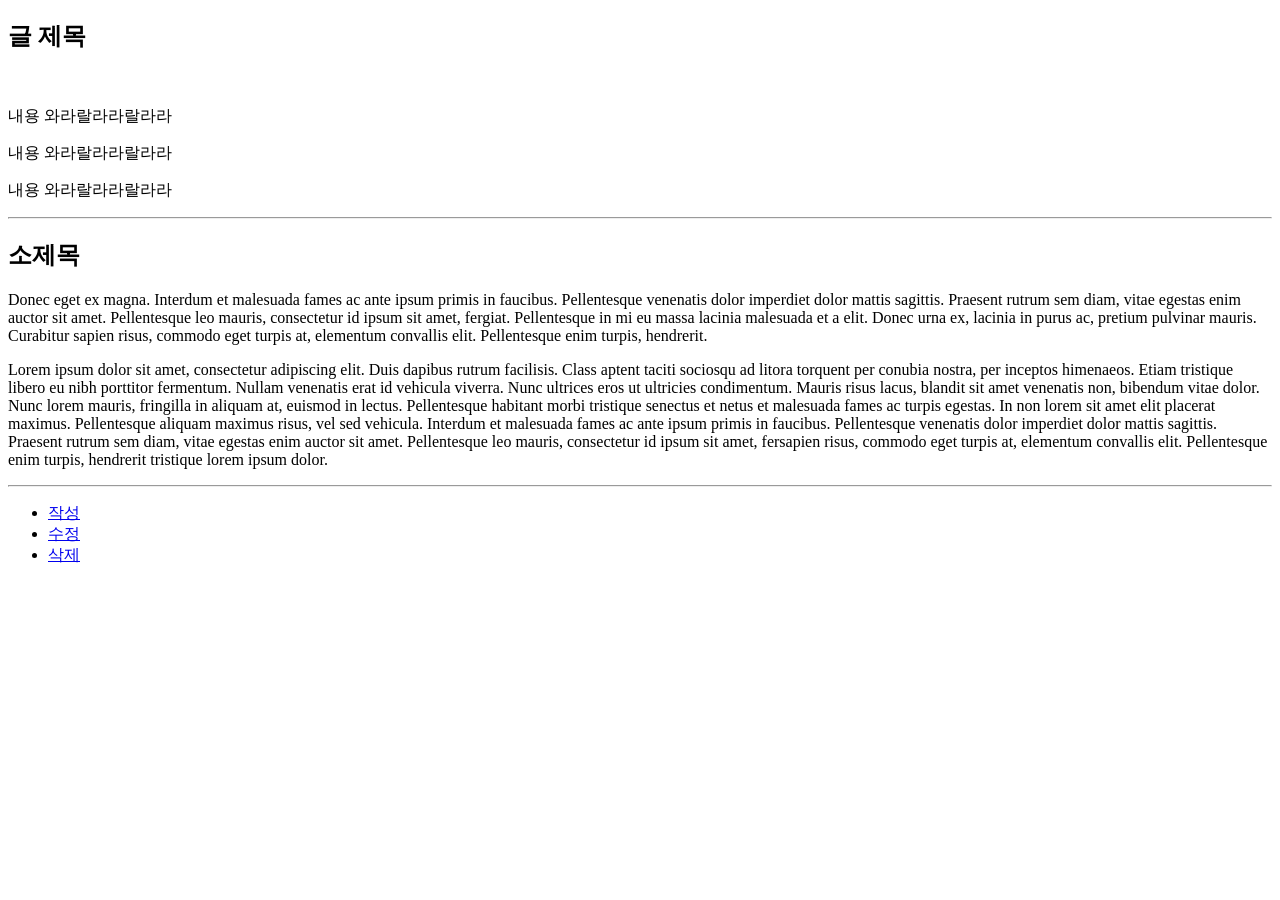
==== src/main/resources/templates/generic.html @ 2c69407a "add 화면 추가" ====
<!DOCTYPE HTML>
<!--
	Editorial by HTML5 UP
	html5up.net | @ajlkn
	Free for personal and commercial use under the CCA 3.0 license (html5up.net/license)
-->
<html xmlns:th="http://www.thymeleaf.org">
<head th:replace="fragments/header :: header">
</head>
	<body class="is-preload">

		<!-- Wrapper -->
			<div id="wrapper">

				<!-- Main -->
					<div id="main">
						<div class="inner">

							<!-- Header -->
							<div th:replace="fragments/bodyHeader :: bodyHeader"></div>

							<!-- Content -->
								<section>
									<header class="main">
										<h1>글 제목</h1>
									</header>

									<span class="image main"><img src="images/pic11.jpg" alt="" /></span>

									<p>내용 와라랄라라랄라라</p>
									<p>내용 와라랄라라랄라라</p>
									<p>내용 와라랄라라랄라라</p>

									<hr class="major" />

									<h2>소제목</h2>
									<p>Donec eget ex magna. Interdum et malesuada fames ac ante ipsum primis in faucibus. Pellentesque venenatis dolor imperdiet dolor mattis sagittis. Praesent rutrum sem diam, vitae egestas enim auctor sit amet. Pellentesque leo mauris, consectetur id ipsum sit amet, fergiat. Pellentesque in mi eu massa lacinia malesuada et a elit. Donec urna ex, lacinia in purus ac, pretium pulvinar mauris. Curabitur sapien risus, commodo eget turpis at, elementum convallis elit. Pellentesque enim turpis, hendrerit.</p>
									<p>Lorem ipsum dolor sit amet, consectetur adipiscing elit. Duis dapibus rutrum facilisis. Class aptent taciti sociosqu ad litora torquent per conubia nostra, per inceptos himenaeos. Etiam tristique libero eu nibh porttitor fermentum. Nullam venenatis erat id vehicula viverra. Nunc ultrices eros ut ultricies condimentum. Mauris risus lacus, blandit sit amet venenatis non, bibendum vitae dolor. Nunc lorem mauris, fringilla in aliquam at, euismod in lectus. Pellentesque habitant morbi tristique senectus et netus et malesuada fames ac turpis egestas. In non lorem sit amet elit placerat maximus. Pellentesque aliquam maximus risus, vel sed vehicula. Interdum et malesuada fames ac ante ipsum primis in faucibus. Pellentesque venenatis dolor imperdiet dolor mattis sagittis. Praesent rutrum sem diam, vitae egestas enim auctor sit amet. Pellentesque leo mauris, consectetur id ipsum sit amet, fersapien risus, commodo eget turpis at, elementum convallis elit. Pellentesque enim turpis, hendrerit tristique lorem ipsum dolor.</p>

									<hr class="major" />

									<div class="col-6 col-12-small">
										<ul class="actions">
											<li><a href="#" class="button primary">작성</a></li>
											<li><a href="#" class="button">수정</a></li>
											<li><a href="#" class="button">삭제</a></li>
										</ul>
									</div>

								</section>

						</div>
					</div>

				<!-- Sidebar -->
				<div th:replace="fragments/sidebar :: sidebar"></div>

			</div>

		<!-- Scripts -->
		<div th:replace="fragments/script :: script"></div>


	</body>
</html>
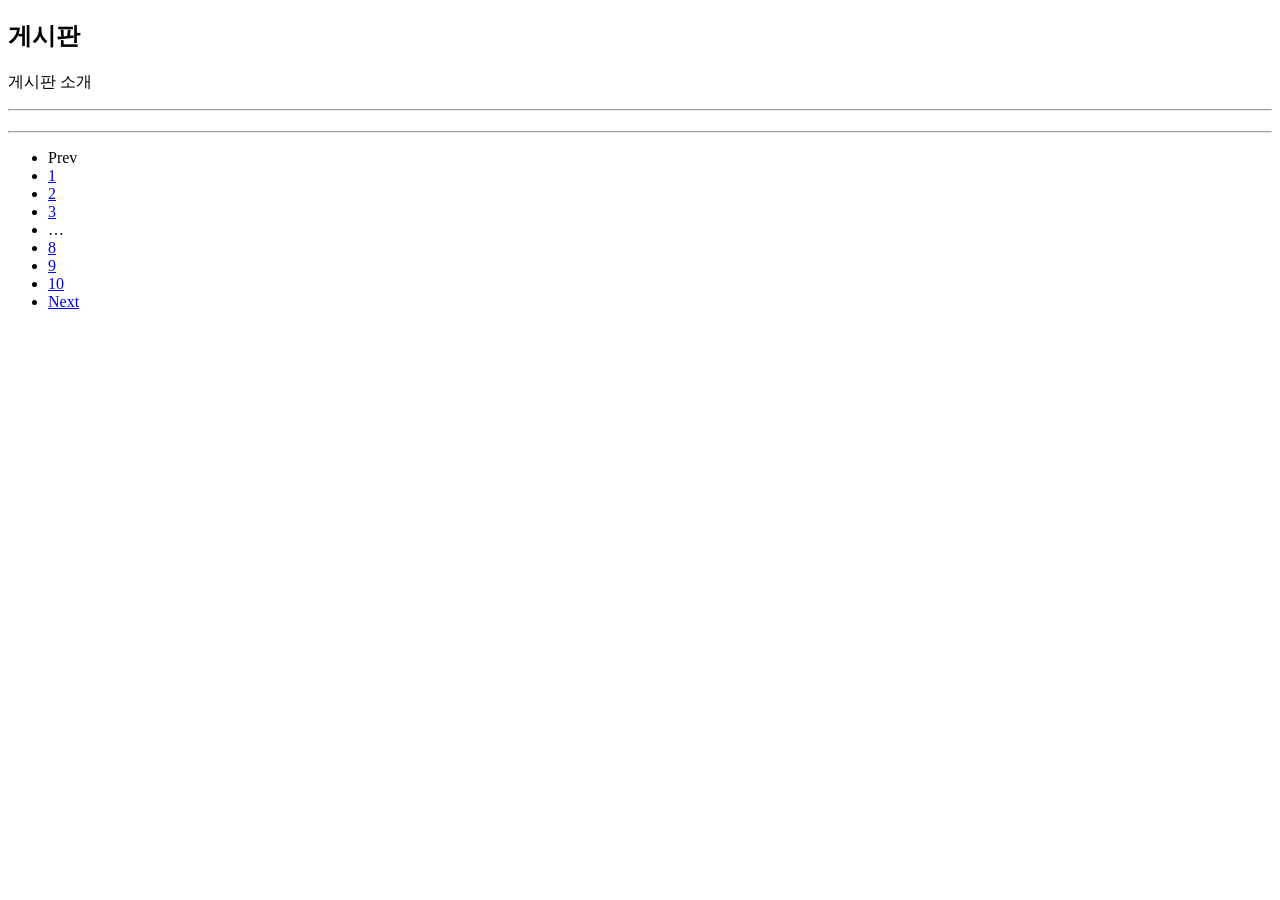
==== commit df123c04: "update 데이터 연결 위해 th 태그 추가" ====
--- a/src/main/resources/templates/generic.html
+++ b/src/main/resources/templates/generic.html
@@ -22,30 +22,33 @@
 							<!-- Content -->
 								<section>
 									<header class="main">
-										<h1>글 제목</h1>
+										<h1>게시판</h1>
 									</header>
 
-									<span class="image main"><img src="images/pic11.jpg" alt="" /></span>
+									<p><span class="image right"><img src="images/pic11.jpg" alt=""/></span>게시판 소개</p>
 
-									<p>내용 와라랄라라랄라라</p>
-									<p>내용 와라랄라라랄라라</p>
-									<p>내용 와라랄라라랄라라</p>
+									<div th:each="boards : ${boardList}">
+										<hr class="major"/>
+
+										<a th:href="@{/generic/{id}(id=${boards.getId()})}" style="color: #7f888f">
+											<h2 th:text="${boards.getTitle()}"></h2>
+											<p th:text="${boards.getContent()}"></p>
+										</a>
+									</div>
 
 									<hr class="major" />
 
-									<h2>소제목</h2>
-									<p>Donec eget ex magna. Interdum et malesuada fames ac ante ipsum primis in faucibus. Pellentesque venenatis dolor imperdiet dolor mattis sagittis. Praesent rutrum sem diam, vitae egestas enim auctor sit amet. Pellentesque leo mauris, consectetur id ipsum sit amet, fergiat. Pellentesque in mi eu massa lacinia malesuada et a elit. Donec urna ex, lacinia in purus ac, pretium pulvinar mauris. Curabitur sapien risus, commodo eget turpis at, elementum convallis elit. Pellentesque enim turpis, hendrerit.</p>
-									<p>Lorem ipsum dolor sit amet, consectetur adipiscing elit. Duis dapibus rutrum facilisis. Class aptent taciti sociosqu ad litora torquent per conubia nostra, per inceptos himenaeos. Etiam tristique libero eu nibh porttitor fermentum. Nullam venenatis erat id vehicula viverra. Nunc ultrices eros ut ultricies condimentum. Mauris risus lacus, blandit sit amet venenatis non, bibendum vitae dolor. Nunc lorem mauris, fringilla in aliquam at, euismod in lectus. Pellentesque habitant morbi tristique senectus et netus et malesuada fames ac turpis egestas. In non lorem sit amet elit placerat maximus. Pellentesque aliquam maximus risus, vel sed vehicula. Interdum et malesuada fames ac ante ipsum primis in faucibus. Pellentesque venenatis dolor imperdiet dolor mattis sagittis. Praesent rutrum sem diam, vitae egestas enim auctor sit amet. Pellentesque leo mauris, consectetur id ipsum sit amet, fersapien risus, commodo eget turpis at, elementum convallis elit. Pellentesque enim turpis, hendrerit tristique lorem ipsum dolor.</p>
-
-									<hr class="major" />
-
-									<div class="col-6 col-12-small">
-										<ul class="actions">
-											<li><a href="#" class="button primary">작성</a></li>
-											<li><a href="#" class="button">수정</a></li>
-											<li><a href="#" class="button">삭제</a></li>
-										</ul>
-									</div>
+									<ul class="pagination">
+										<li><span class="button disabled">Prev</span></li>
+										<li><a href="#" class="page active">1</a></li>
+										<li><a href="#" class="page">2</a></li>
+										<li><a href="#" class="page">3</a></li>
+										<li><span>&hellip;</span></li>
+										<li><a href="#" class="page">8</a></li>
+										<li><a href="#" class="page">9</a></li>
+										<li><a href="#" class="page">10</a></li>
+										<li><a href="#" class="button">Next</a></li>
+									</ul>
 
 								</section>
 
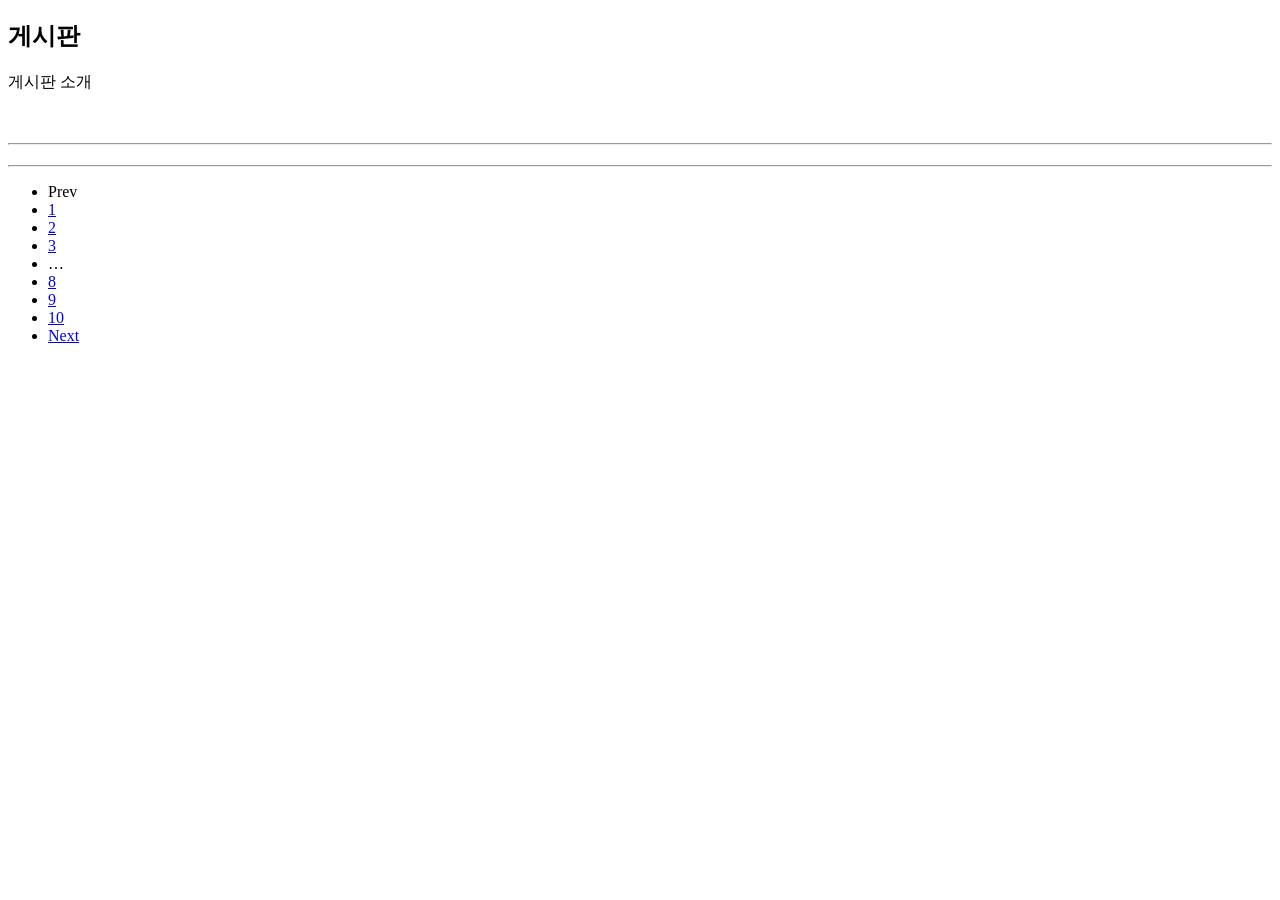
==== commit 4c8579ce: "design: 이미지 위치, 크기 수정" ====
--- a/src/main/resources/templates/generic.html
+++ b/src/main/resources/templates/generic.html
@@ -21,11 +21,19 @@
 
 							<!-- Content -->
 								<section>
-									<header class="main">
-										<h1>게시판</h1>
-									</header>
 
-									<p><span class="image right"><img src="images/pic11.jpg" alt=""/></span>게시판 소개</p>
+									<div class="row">
+										<div class="col-6 col-12-small">
+											<header class="main">
+												<h1>게시판</h1>
+											</header>
+											<p>게시판 소개</p>
+										</div>
+
+										<div class="col-6 col-12-small">
+											<p><span class="image fit"><img src="images/pic11.jpg" alt=""/></span></p>
+										</div>
+									</div>
 
 									<div th:each="boards : ${boardList}">
 										<hr class="major"/>
@@ -35,6 +43,7 @@
 											<p th:text="${boards.getContent()}"></p>
 										</a>
 									</div>
+
 
 									<hr class="major" />
 
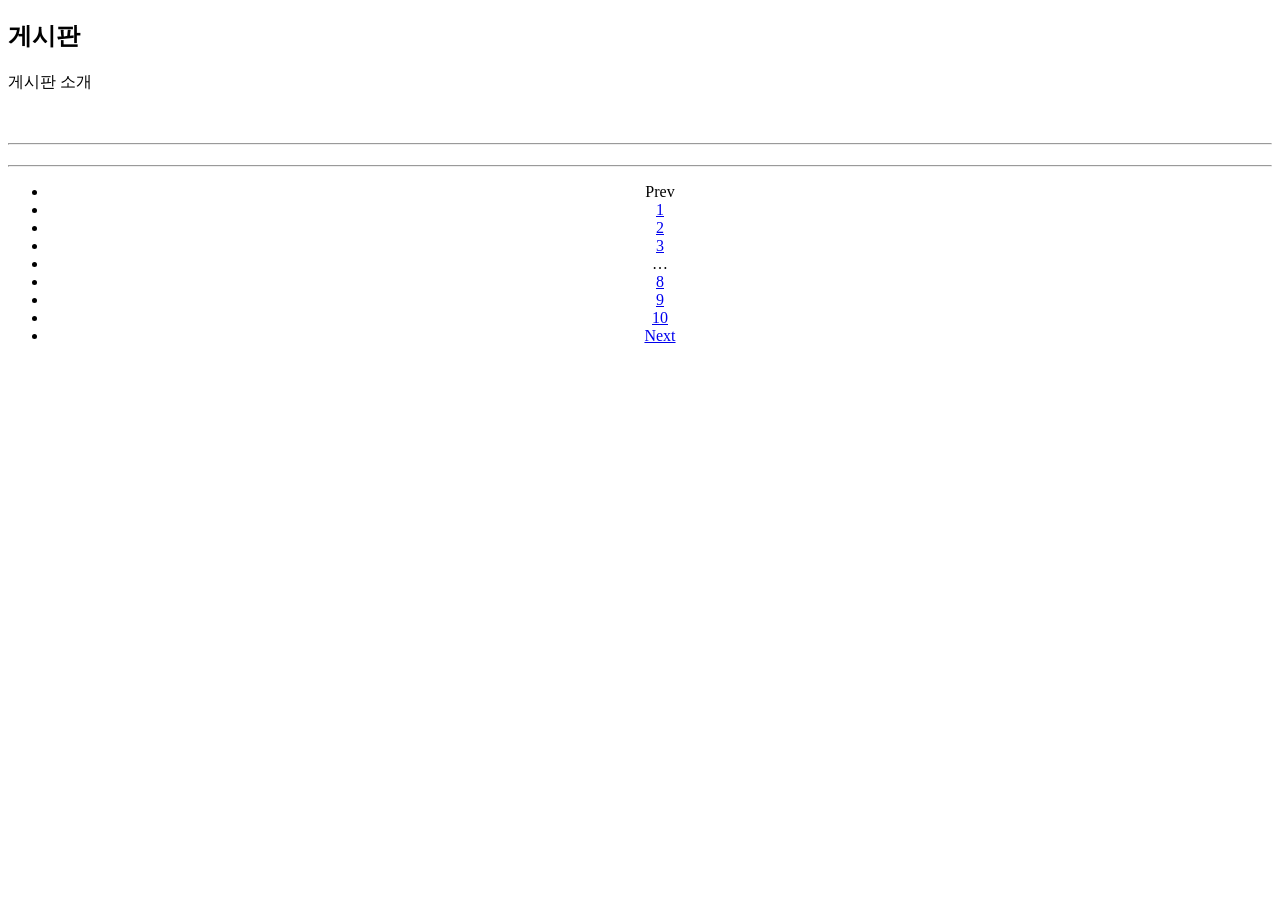
==== commit fecbb8d6: "design: pagination 가운데 정렬" ====
--- a/src/main/resources/templates/generic.html
+++ b/src/main/resources/templates/generic.html
@@ -47,17 +47,23 @@
 
 									<hr class="major" />
 
-									<ul class="pagination">
-										<li><span class="button disabled">Prev</span></li>
-										<li><a href="#" class="page active">1</a></li>
-										<li><a href="#" class="page">2</a></li>
-										<li><a href="#" class="page">3</a></li>
-										<li><span>&hellip;</span></li>
-										<li><a href="#" class="page">8</a></li>
-										<li><a href="#" class="page">9</a></li>
-										<li><a href="#" class="page">10</a></li>
-										<li><a href="#" class="button">Next</a></li>
-									</ul>
+									<div class="row">
+										<div class="col-12">
+											<div style="text-align: center">
+												<ul class="pagination">
+													<li><span class="button disabled">Prev</span></li>
+													<li><a href="#" class="page active">1</a></li>
+													<li><a href="#" class="page">2</a></li>
+													<li><a href="#" class="page">3</a></li>
+													<li><span>&hellip;</span></li>
+													<li><a href="#" class="page">8</a></li>
+													<li><a href="#" class="page">9</a></li>
+													<li><a href="#" class="page">10</a></li>
+													<li><a href="#" class="button">Next</a></li>
+												</ul>
+											</div>
+										</div>
+									</div>
 
 								</section>
 
